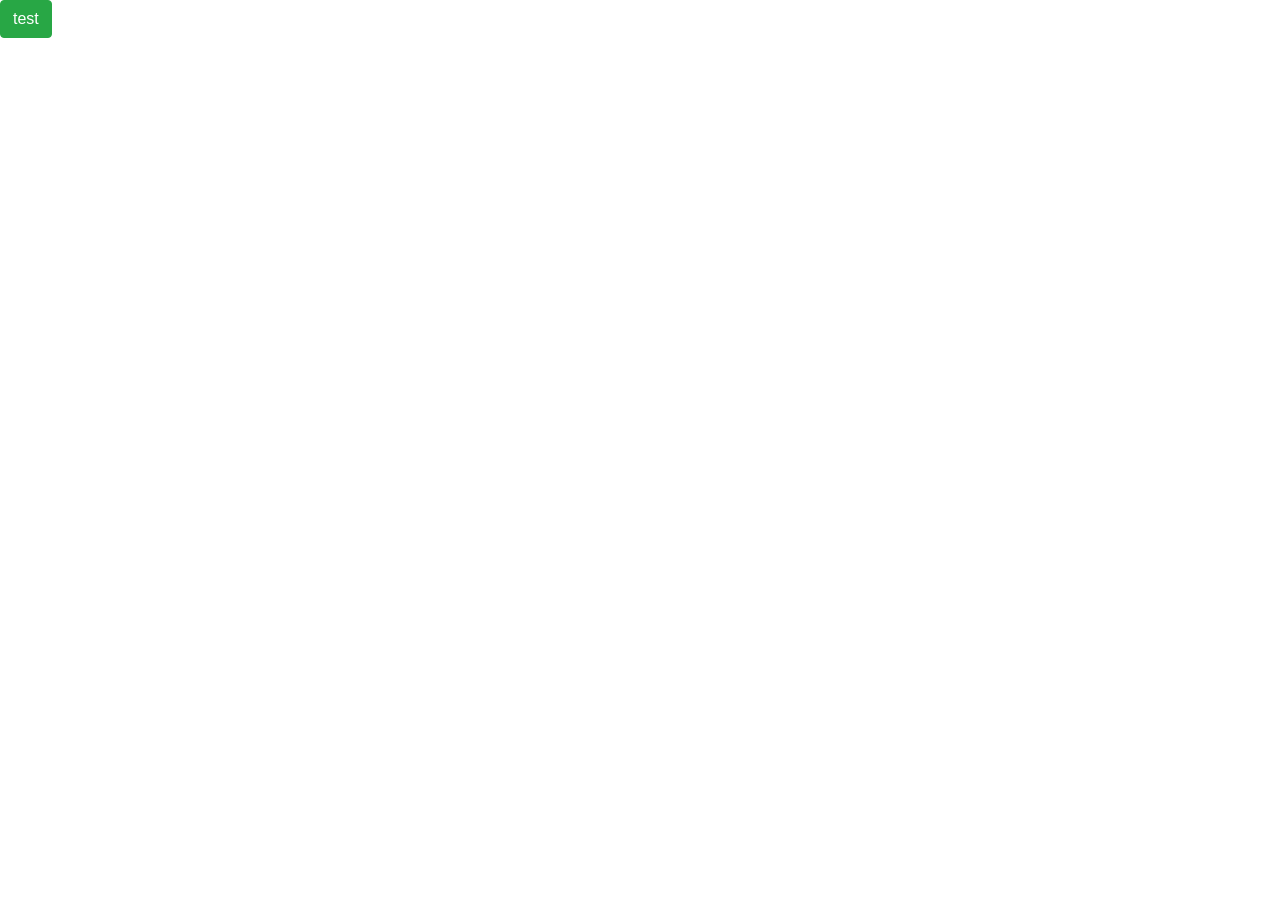
==== DrugStore.html @ 8541f49d "first up to github" ====
<!DOCTYPE html>
<html>
    <head>
        <title>Drug Store</title>
        <link rel='SHORTCUT ICON' href='C:/DrugStore/images/cross.ico'>
        <meta charset="UTF-8">
        <meta http-equiv='X-UA-Compatible' content='IE=edge'>
        <meta name="viewport" content="width=device-width, initial-scale=1, shrink-to-fit=no">
        <link rel="stylesheet" href="template/bootstrap-4.1.1/css/bootstrap.min.css" crossorigin="anonymous">
        <link rel="stylesheet" type="text/css" href="/plugins/Jprint/print.min.css">
        <link rel="stylesheet" href="plugins/font-awesome-4.6.3/css/font-awesome.min.css">
        </head>
        <body>
<a href="#" class="btn btn-success" onclick="popup('index.html', popup, 1366, 768);">test</a>
        
        <script src="template/jquery-3.3.1.min.js"></script>
        <script src="template/jquery.cookie.js"></script>
        <script src="template/bootstrap-4.1.1/js/bootstrap.min.js"></script>
        <script type="text/javascript">
        //var path = localStorage.getItem("path");console.log(path)
        // var path = 'C:/DrugStore/';
        //     $("a").attr("onclick","popup('"+path+"index.html', popup, 1366, 768);");
        </script>
        <script type="text/javascript">
            function popup(url, name, windowWidth, windowHeight) {
                myleft = (screen.width) ? (screen.width - windowWidth) / 2 : 100;
                mytop = (screen.height) ? (screen.height - windowHeight) / 2 : 100;
                properties = "width=" + windowWidth + ",height=" + windowHeight;
                properties += ",scrollbars=yes, top=" + mytop + ",left=" + myleft;
                window.open(url, name, properties);
            }
            
            function GetjQueryCookie(name,value) { 
                $.cookie(name, value);
            }
        </script>
    </body>
        </html>
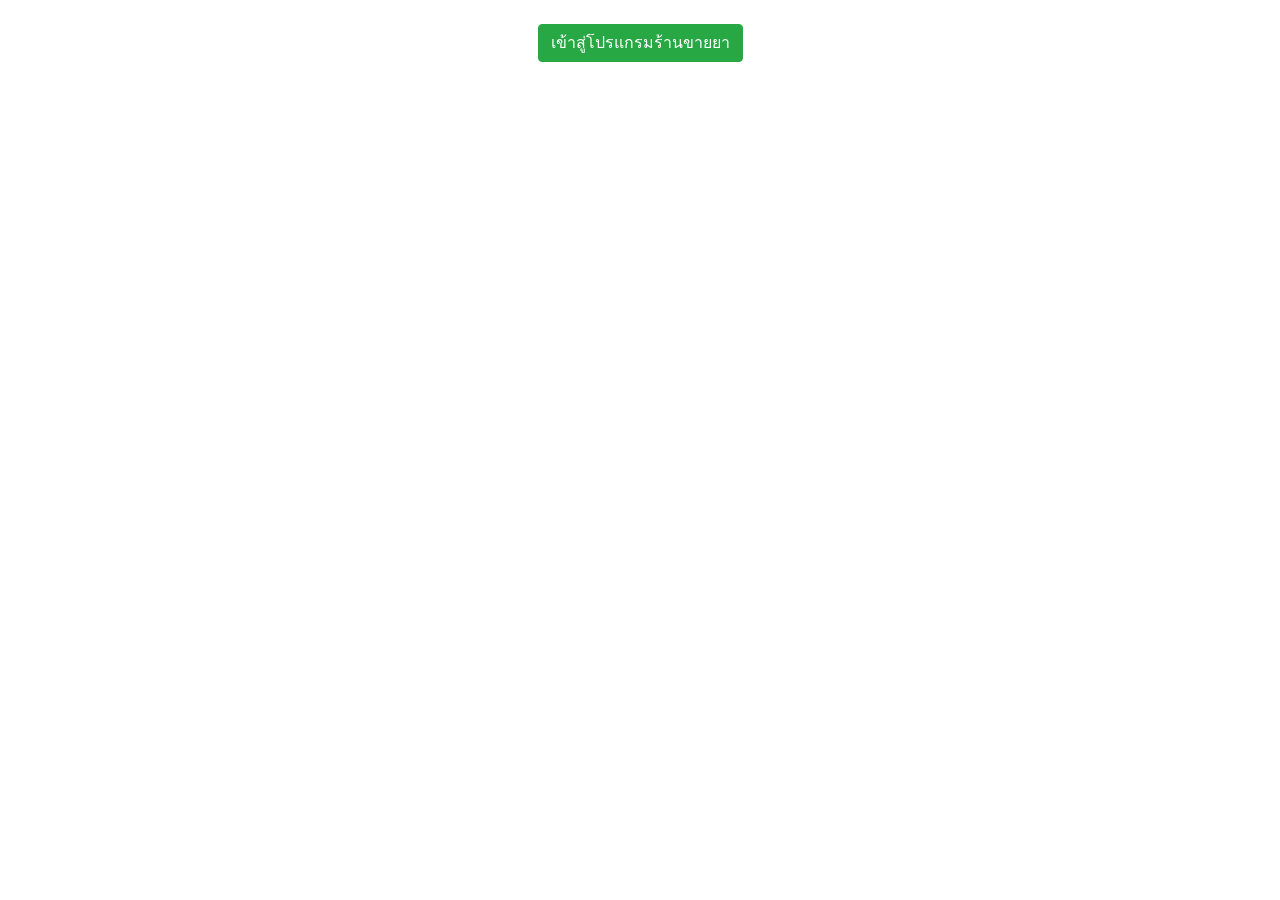
==== commit 7502eded: "develop : sell system 20/11/61" ====
--- a/DrugStore.html
+++ b/DrugStore.html
@@ -10,8 +10,8 @@
         <link rel="stylesheet" type="text/css" href="/plugins/Jprint/print.min.css">
         <link rel="stylesheet" href="plugins/font-awesome-4.6.3/css/font-awesome.min.css">
         </head>
-        <body>
-<a href="#" class="btn btn-success" onclick="popup('index.html', popup, 1366, 768);">test</a>
+        <body><br>
+            <center><a href="#" class="btn btn-success" onclick="popup('index.html', popup, 1366, 768);">เข้าสู่โปรแกรมร้านขายยา</a></center>
         
         <script src="template/jquery-3.3.1.min.js"></script>
         <script src="template/jquery.cookie.js"></script>
